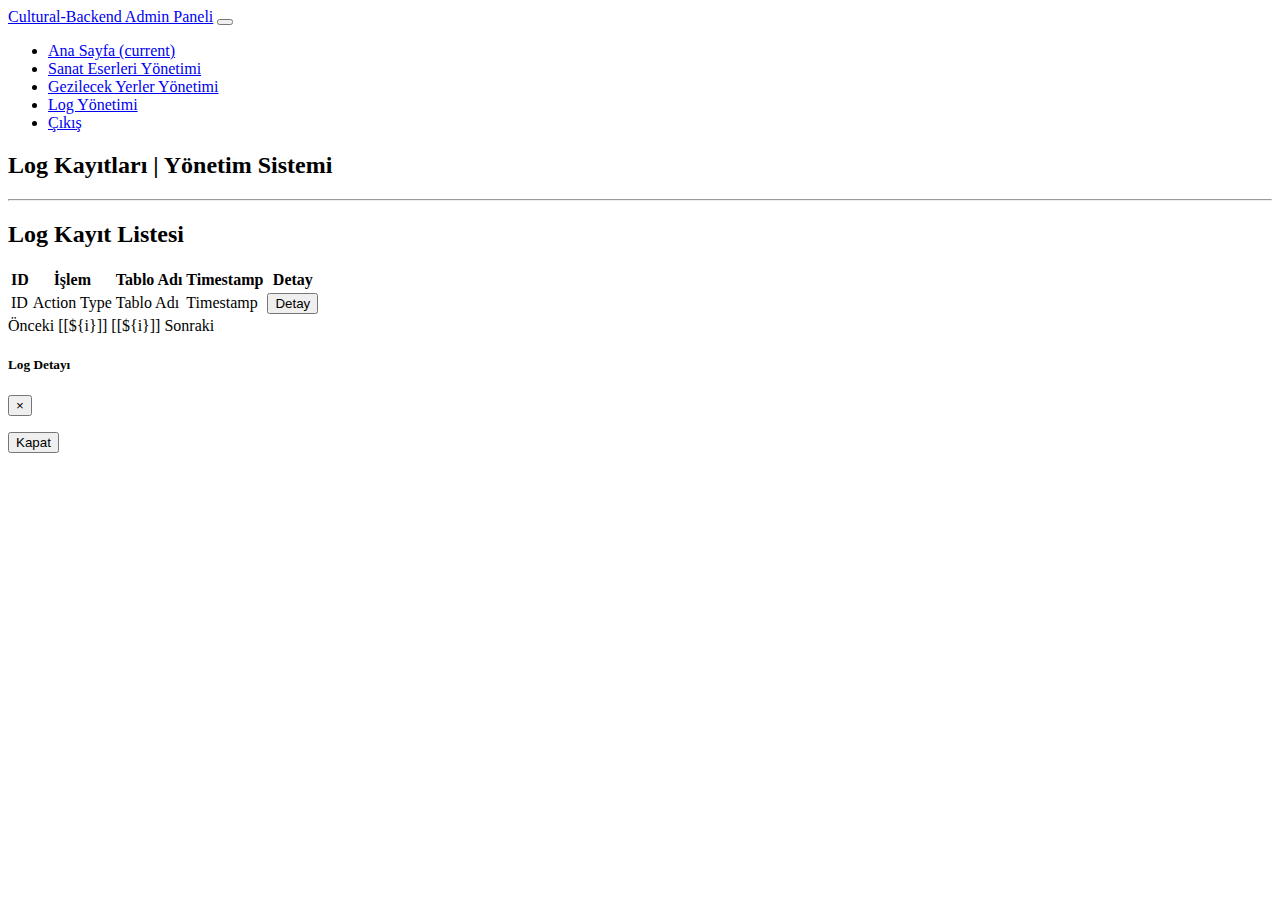
==== src/main/resources/templates/action_logs.html @ f3429385 "action_log sayfası eklendi ancak log detay butonunda json beautify olarak gösterilmiyor." ====
<!DOCTYPE html>
<html lang="tr" xmlns:th="http://www.thymeleaf.org">
<head>
  <meta charset="UTF-8">
  <title>Log Kayıtları</title>
  <link rel="stylesheet" href="/webjars/bootstrap/4.5.2/css/bootstrap.css">
  <link rel="stylesheet" href="/css/style.css">
</head>
<body class="background-style">
<nav class="navbar navbar-expand-lg navbar-dark bg-dark fixed-top navbar-gradient">
  <a class="navbar-brand navBarYazi" href="#">Cultural-Backend Admin Paneli</a>
  <button class="navbar-toggler" type="button" data-toggle="collapse" data-target="#navbarNav" aria-controls="navbarNav" aria-expanded="false" aria-label="Toggle navigation">
    <span class="navbar-toggler-icon"></span>
  </button>
  <div class="collapse navbar-collapse" id="navbarNav">
    <ul class="navbar-nav ml-auto navBarYazi">
      <li class="nav-item pr-2">
        <a class="nav-link" href="/">Ana Sayfa <span class="sr-only">(current)</span></a>
      </li>
      <li class="nav-item pr-2">
        <a class="nav-link" href="/artworks-list">Sanat Eserleri Yönetimi</a>
      </li>
      <li class="nav-item pr-2">
        <a class="nav-link" href="/touristic-spots-list">Gezilecek Yerler Yönetimi</a>
      </li>
      <li class="nav-item active pr-2">
        <a class="nav-link" href="/actions">Log Yönetimi</a>
      </li>
      <li class="nav-item">
        <a class="nav-link bg-danger font-weight-bold text-light rounded-pill border border-light px-4" href="/logout">Çıkış</a>
      </li>
    </ul>
  </div>
</nav>

<div th:if="${successMessage}" class="alert alert-success success-message" role="alert" id="success-message">
  <span th:text="${successMessage}"></span>
</div>

<div class="container-table pt-4 mt-5">
  <div class="mx-2 px-2 d-flex justify-content-center align-items-center">
    <h2 class="py-2 my-2 baslik">Log Kayıtları | Yönetim Sistemi</h2>
  </div>

  <hr>

  <div class="container-table">
    <div class="row mb-3">
      <div class="col-md-6 text-left">
        <h2 class="mt-2 baslik">Log Kayıt Listesi</h2>
      </div>
    </div>

    <div class="d-flex justify-content-center">
      <table class="table table-striped table-bordered table-responsive table-dark table-hover">
        <thead class="thead-dark">
        <tr>
          <th>ID</th>
          <th>İşlem</th>
          <th>Tablo Adı</th>
          <th>Timestamp</th>
          <th>Detay</th>
        </tr>
        </thead>
        <tbody>
        <tr th:each="log : ${actionLogs}">
          <td th:text="${log.id}">ID</td>
          <td th:text="${log.action}">Action Type</td>
          <td th:text="${log.tableName}">Tablo Adı</td>
          <td th:text="${log.timestamp}">Timestamp</td>
          <td>
            <button type="button" class="btn btn-info" th:attr="data-toggle='modal', data-target='#logDetailModal' + ${log.id}">
              Detay
            </button>
          </td>
        </tr>
        </tbody>
      </table>
    </div>

    <div th:if="${totalPages > 1}" class="d-flex justify-content-center pb-3">
      <div>
        <a th:if="${currentPage > 1}" th:href="@{'/actions/page/' + ${currentPage - 1}}" class="btn btn-dark mr-1">Önceki</a>
        <span th:each="i: ${#numbers.sequence(1, totalPages)}">
          <a th:if="${currentPage != i}" th:href="@{'/actions/page/' + ${i}}" class="btn btn-secondary mr-1">[[${i}]]</a>
          <span th:unless="${currentPage != i}" class="btn btn-primary mr-1">[[${i}]]</span>
        </span>
        <a th:if="${currentPage < totalPages}" th:href="@{'/actions/page/' + ${currentPage + 1}}" class="btn btn-dark mr-1">Sonraki</a>
      </div>
    </div>

  </div>
</div>

<div th:each="log : ${actionLogs}">
  <div class="modal fade " th:id="'logDetailModal' + ${log.id}" tabindex="-1" role="dialog" aria-labelledby="logDetailModalLabel" aria-hidden="true">
    <div class="modal-dialog" role="document">
      <div class="modal-content">
        <div class="modal-header">
          <h5 class="modal-title" id="logDetailModalLabel">Log Detayı</h5>
          <button type="button" class="close" data-dismiss="modal" aria-label="Close">
            <span aria-hidden="true">&times;</span>
          </button>
        </div>
        <div class="modal-body modal-body-custom">
          <p th:text="${log.logDetail}"></p>
        </div>
        <div class="modal-footer">
          <button type="button" class="btn btn-secondary" data-dismiss="modal">Kapat</button>
        </div>
      </div>
    </div>
  </div>
</div>

<script src="/webjars/jquery/3.5.1/jquery.min.js"></script>
<script src="/webjars/bootstrap/4.5.2/js/bootstrap.min.js"></script>
<script src="/js/script.js"></script>

</body>
</html>
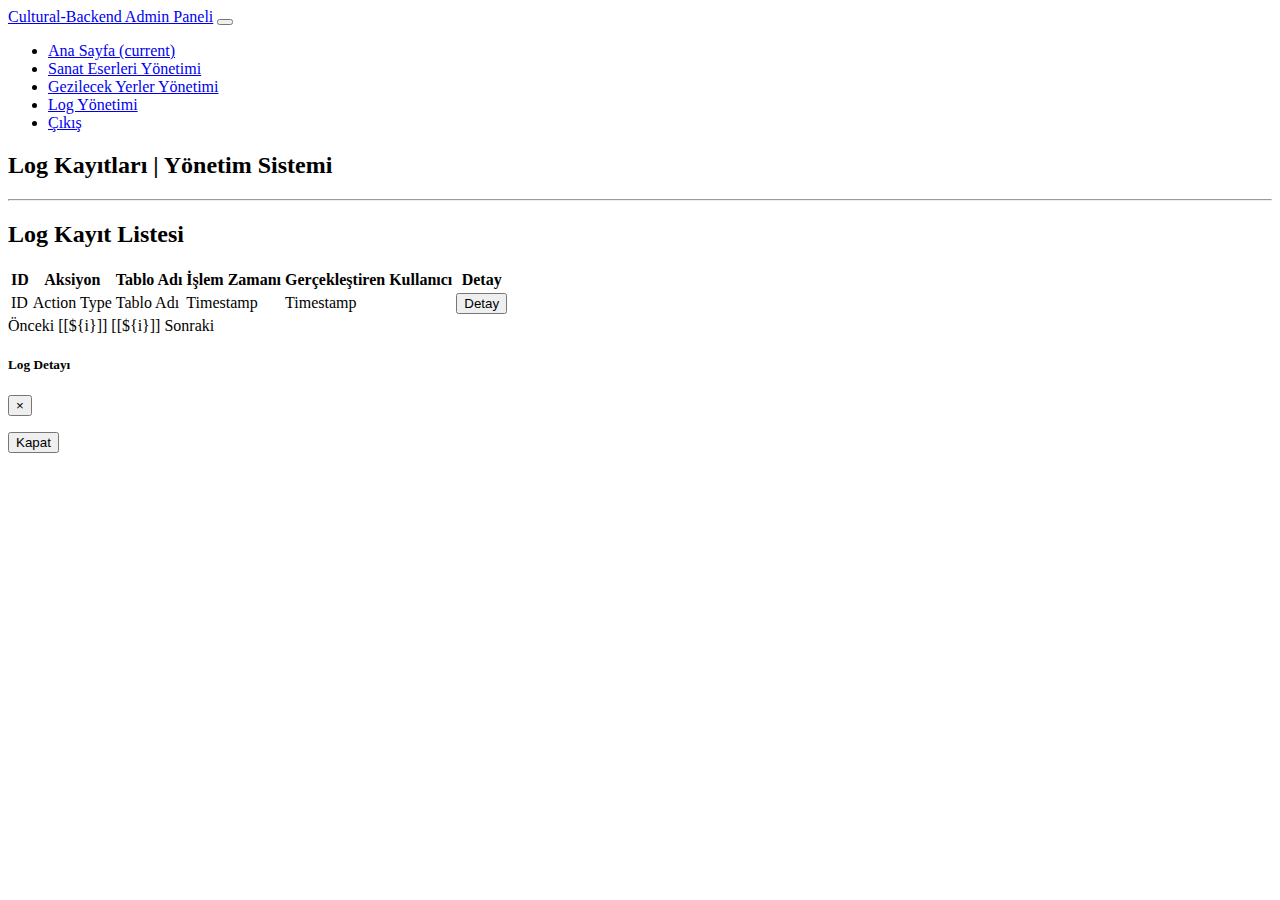
==== commit bfb7e115: "touristic spotta yapilan crud islemlerinin loglanmasi saglandi" ====
--- a/src/main/resources/templates/action_logs.html
+++ b/src/main/resources/templates/action_logs.html
@@ -7,8 +7,8 @@
   <link rel="stylesheet" href="/css/style.css">
 </head>
 <body class="background-style">
-<nav class="navbar navbar-expand-lg navbar-dark bg-dark fixed-top navbar-gradient">
-  <a class="navbar-brand navBarYazi" href="#">Cultural-Backend Admin Paneli</a>
+<nav class="navbar navbar-expand-lg navbar-dark bg-dark py-3 fixed-top navbar-gradient">
+  <a class="navbar-brand navbarBaslik" href="/">Cultural-Backend Admin Paneli</a>
   <button class="navbar-toggler" type="button" data-toggle="collapse" data-target="#navbarNav" aria-controls="navbarNav" aria-expanded="false" aria-label="Toggle navigation">
     <span class="navbar-toggler-icon"></span>
   </button>
@@ -23,11 +23,11 @@
       <li class="nav-item pr-2">
         <a class="nav-link" href="/touristic-spots-list">Gezilecek Yerler Yönetimi</a>
       </li>
-      <li class="nav-item active pr-2">
+      <li class="nav-item pr-2 active">
         <a class="nav-link" href="/actions">Log Yönetimi</a>
       </li>
-      <li class="nav-item">
-        <a class="nav-link bg-danger font-weight-bold text-light rounded-pill border border-light px-4" href="/logout">Çıkış</a>
+      <li class="nav-item d-flex align-items-center ml-2">
+        <a class="nav-link bg-danger text-light rounded border border-light px-2 py-1" href="/logout">Çıkış</a>
       </li>
     </ul>
   </div>
@@ -56,9 +56,10 @@
         <thead class="thead-dark">
         <tr>
           <th>ID</th>
-          <th>İşlem</th>
+          <th>Aksiyon</th>
           <th>Tablo Adı</th>
-          <th>Timestamp</th>
+          <th>İşlem Zamanı</th>
+          <th>Gerçekleştiren Kullanıcı</th>
           <th>Detay</th>
         </tr>
         </thead>
@@ -67,7 +68,8 @@
           <td th:text="${log.id}">ID</td>
           <td th:text="${log.action}">Action Type</td>
           <td th:text="${log.tableName}">Tablo Adı</td>
-          <td th:text="${log.timestamp}">Timestamp</td>
+          <td th:text="${log.getFormattedDate(log.timestamp)}">Timestamp</td>
+          <td th:text="${log.user}">Timestamp</td>
           <td>
             <button type="button" class="btn btn-info" th:attr="data-toggle='modal', data-target='#logDetailModal' + ${log.id}">
               Detay
@@ -103,7 +105,7 @@
           </button>
         </div>
         <div class="modal-body modal-body-custom">
-          <p th:text="${log.logDetail}"></p>
+          <p th:text="${log.logDetail}" style="word-break: break-word"></p>
         </div>
         <div class="modal-footer">
           <button type="button" class="btn btn-secondary" data-dismiss="modal">Kapat</button>
